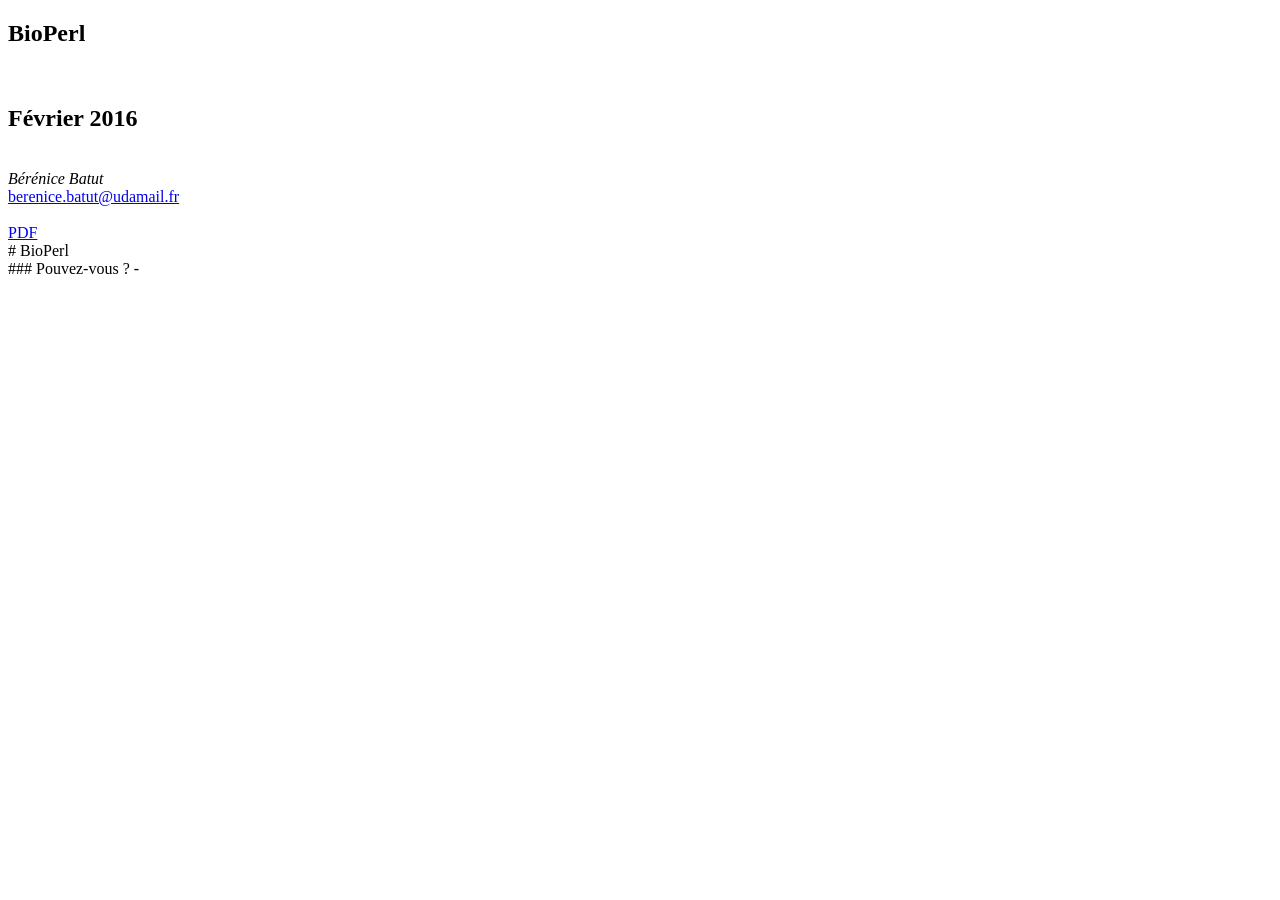
==== bioperl.html @ 1d628269 "End rappel part and reorganize file - Split index.hmtl in sub html files (one per part) with links b" ====
<!doctype html>
<html lang="en">

    <head>
        <meta charset="utf-8">

        <title>BioPerl | Fevrier 2016 | Bérénice Batut</title>

        <link rel="stylesheet" href="reveal.js/css/reveal.css">
        <link rel="stylesheet" href="reveal.js/css/theme/simple.css" id="theme">

        <!-- Code syntax highlighting -->
        <link rel="stylesheet" href="reveal.js/lib/css/zenburn.css">
        <link rel="stylesheet" href="font-awesome/css/font-awesome.min.css">

        <link rel="stylesheet" href="css/custom.css" id="theme">

        <!-- Printing and PDF exports -->
        <script>
          if( window.location.search.match( /print-pdf/gi ) ) {
            var link = document.createElement( 'link' );
            link.rel = 'stylesheet';
            link.type = 'text/css';
            link.href = 'reveal.js/css/print/pdf.css';
            document.getElementsByTagName( 'head' )[0].appendChild( link );
          }
        </script>
        <!--<script>
            if (window.location.search.match(/print-pdf/gi)) {
                document.write('<link rel="stylesheet" href="css/pdf.css" type="text/css">');
            }
        </script>-->

        <!--[if lt IE 9]>
        <script src="reveal.js/lib/js/html5shiv.js"></script>
        <![endif]-->
    </head>

    <body>
        <div class="reveal">

            <!-- Any section element inside of this container is displayed as a slide -->
            <div class="slides">
                <section>
                    <h1 class="title">BioPerl</h1>
                    
                    <br/>
                    <h2 class="subtitle">Février 2016</h1>
                    <br/>

                    <em class="subtitle">Bérénice Batut</em>
                    <br/>
                    <i class="fa fa-envelope"></i> <a href="mailto:berenice.batut@udamail.fr" title="mail">berenice.batut@udamail.fr</a>
                    <br/>
                    <br/>
                    <i class="fa fa-file-pdf-o"></i> <a href="..." title="PDF">PDF</a>
                </section>

                <section>
                    <section data-markdown>
                        # BioPerl
                    </section>


                    <section data-markdown>
                        ### Pouvez-vous ?

                        - 
                    </section>
                </section>

            </div>

        </div>

        <script type="text/javascript" src="reveal.js/lib/js/head.min.js"></script>
        <script type="text/javascript" src="reveal.js/js/reveal.js"></script>
        <script type="text/javascript">
            Reveal.initialize({
                slideNumber: !window.location.search.match(/print-pdf/gi),
                history: true,

                theme: Reveal.getQueryHash().theme,
                transition: Reveal.getQueryHash().transition || 'concave',

                dependencies: [
                    { src: 'reveal.js/lib/js/classList.js', condition: function() { return !document.body.classList; } },
                    { src: 'reveal.js/plugin/markdown/marked.js', condition: function() { return !!document.querySelector( '[data-markdown]' ); } },
                    { src: 'reveal.js/plugin/markdown/markdown.js', condition: function() { return !!document.querySelector( '[data-markdown]' ); } },
                    { src: 'js/highlight.js', async: true, callback: function() { hljs.initHighlightingOnLoad(); } },
                ]
            });
        </script>

    </body>
</html>
---- css/custom.css ----
img.no-border,
.no-border img {
    border: 0 !important;
    box-shadow: none !important;
    background: none !important;
}

.requirements li {
    list-style-type: none;
    text-align: left;
}

.me {
    margin: 0 !important;
    text-align: center !important;
}

.me li {
    list-style-type: none;
    text-align: left;
}

.me li a {
    margin-left: 15px;
}
---- css/pdf.css ----
/* Default Print Stylesheet Template
   by Rob Glazebrook of CSSnewbie.com
   Last Updated: June 4, 2008

   Feel free (nay, compelled) to edit, append, and
   manipulate this file as you see fit. */


/* SECTION 1: Set default width, margin, float, and
   background. This prevents elements from extending
   beyond the edge of the printed page, and prevents
   unnecessary background images from printing */

* {
	-webkit-print-color-adjust: exact;
}

body {
	font-size: 18pt;
	width: 297mm;
	height: 229mm;
	margin: 0 auto !important;
	border: 0;
	padding: 0;
	float: none !important;
	overflow: visible;
}

html {
	width: 100%;
	height: 100%;
	overflow: visible;
}

@page {
	size: letter landscape;
	margin: 0;
}

/* SECTION 2: Remove any elements not needed in print.
   This would include navigation, ads, sidebars, etc. */
.nestedarrow,
.controls,
.reveal .progress,
.reveal.overview,
.fork-reveal,
.share-reveal,
.state-background {
	display: none !important;
}

/* SECTION 3: Set body font face, size, and color.
   Consider using a serif font for readability. */
body, p, td, li, div {
	font-size: 18pt;
}

/* SECTION 4: Set heading font face, sizes, and color.
   Differentiate your headings from your body text.
   Perhaps use a large sans-serif for distinction. */
h1,h2,h3,h4,h5,h6 {
	text-shadow: 0 0 0 #000 !important;
}

/* SECTION 5: Make hyperlinks more usable.
   Ensure links are underlined, and consider appending
   the URL to the end of the link for usability. */
a:link,
a:visited {
	font-weight: normal;
	text-decoration: underline;
}

.reveal pre code {
	overflow: hidden !important;
	font-family: monospace !important;
}


/* SECTION 6: more reveal.js specific additions by @skypanther */
ul, ol, div, p {
	visibility: visible;
	position: static;
	width: auto;
	height: auto;
	display: block;
	overflow: visible;
	margin: auto;
}
.reveal {
	width: auto !important;
	height: auto !important;
	overflow: hidden !important;
}
.reveal .slides {
	position: static;
	width: 100%;
	height: auto;

	left: auto;
	top: auto;
	margin: 0 !important;
	padding: 0 !important;

	overflow: visible;
	display: block;

	text-align: center;

	-webkit-perspective: none;
	   -moz-perspective: none;
	    -ms-perspective: none;
	        perspective: none;

	-webkit-perspective-origin: 50% 50%; /* there isn't a none/auto value but 50-50 is the default */
	   -moz-perspective-origin: 50% 50%;
	    -ms-perspective-origin: 50% 50%;
	        perspective-origin: 50% 50%;
}
.reveal .slides section {

	page-break-after: always !important;

	visibility: visible !important;
	position: relative !important;
	width: 100% !important;
	height: 229mm !important;
	min-height: 229mm !important;
	display: block !important;
	overflow: hidden !important;

	left: 0 !important;
    top: 0 !important;
	margin: 0 !important;
	padding: 0 2cm 0 2cm !important;
	box-sizing: border-box !important;

	opacity: 1 !important;

	-webkit-transform-style: flat !important;
	   -moz-transform-style: flat !important;
	    -ms-transform-style: flat !important;
	        transform-style: flat !important;

	-webkit-transform: none !important;
	   -moz-transform: none !important;
	    -ms-transform: none !important;
	        transform: none !important;

    display: flex !important;
    flex-direction: column;
    align-items: center;
    justify-content: center;
}
.reveal section.stack {
	margin: 0 !important;
	padding: 0 !important;
	page-break-after: avoid !important;
	height: auto !important;
	min-height: auto !important;
}
.reveal .absolute-element {
	margin-left: 2.2cm;
	margin-top: 1.8cm;
}
.reveal section .fragment {
	opacity: 1 !important;
	visibility: visible !important;

	-webkit-transform: none !important;
	   -moz-transform: none !important;
	    -ms-transform: none !important;
	        transform: none !important;
}
.reveal section .slide-background {
	position: absolute;
	top: 0;
	left: 0;
	width: 100%;
	z-index: 0;
}
.reveal section>* {
	position: relative;
	z-index: 1;
}
.reveal img {
	box-shadow: none;
}
.reveal .roll {
	overflow: visible;
	line-height: 1em;
}
.reveal small a {
	font-size: 16pt !important;
}

#logo {
    bottom: -2cm;
}
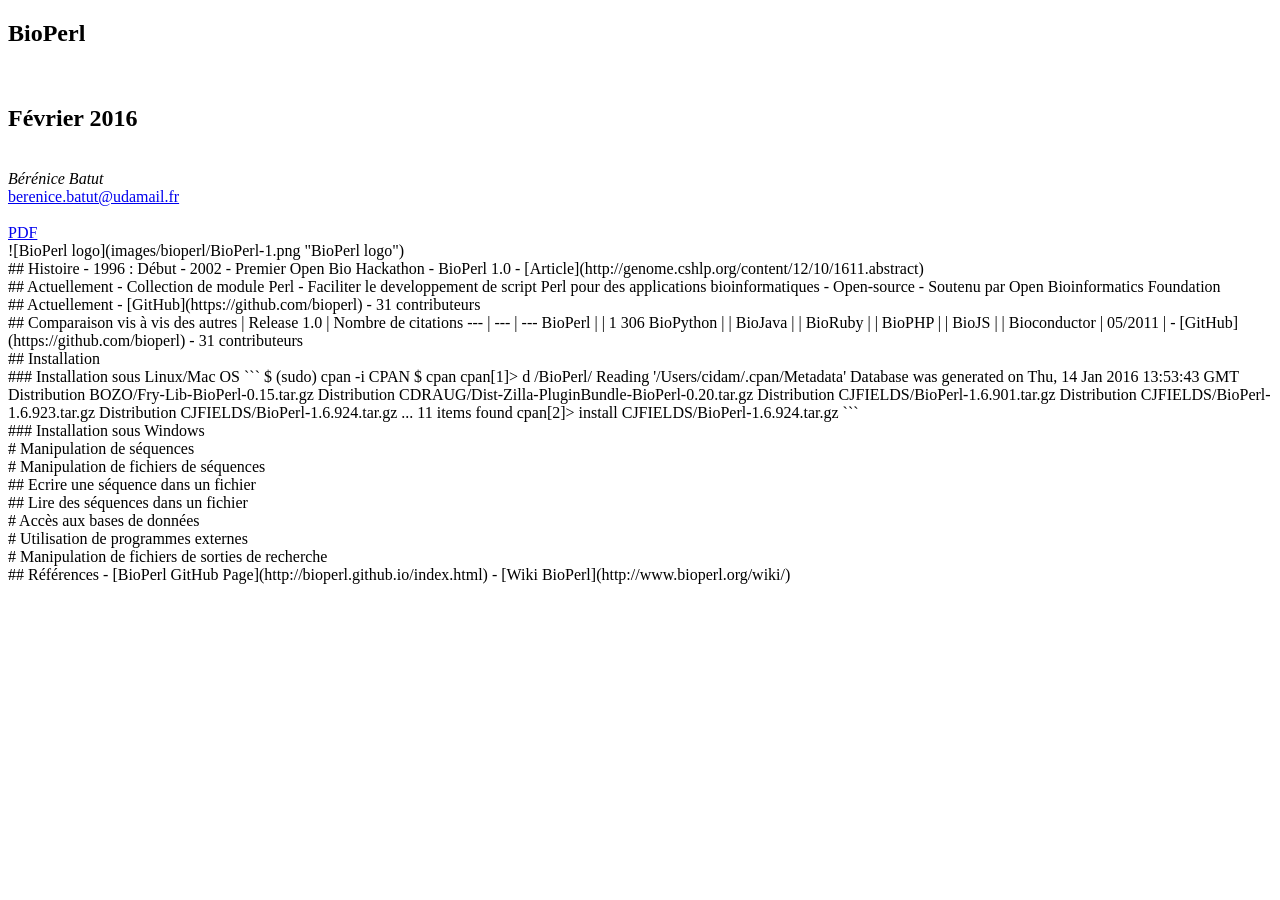
==== commit c98c2dae: "Start bioperl part" ====
--- a/bioperl.html
+++ b/bioperl.html
@@ -53,20 +53,148 @@
                     <i class="fa fa-envelope"></i> <a href="mailto:berenice.batut@udamail.fr" title="mail">berenice.batut@udamail.fr</a>
                     <br/>
                     <br/>
-                    <i class="fa fa-file-pdf-o"></i> <a href="..." title="PDF">PDF</a>
-                </section>
-
-                <section>
-                    <section data-markdown>
-                        # BioPerl
-                    </section>
-
-
-                    <section data-markdown>
-                        ### Pouvez-vous ?
-
-                        - 
-                    </section>
+                    <i class="fa fa-file-pdf-o"></i> <a href="bioperl.pdf" title="PDF">PDF</a>
+                </section>
+
+                <section>
+                    <section data-markdown>
+                        ![BioPerl logo](images/bioperl/BioPerl-1.png "BioPerl logo")
+                    </section>
+
+                    <section data-markdown>
+                        ## Histoire
+
+                        - 1996 : Début
+                        - 2002
+                            - Premier Open Bio Hackathon 
+                            - BioPerl 1.0
+                            - [Article](http://genome.cshlp.org/content/12/10/1611.abstract)
+                    </section>
+
+                    <section data-markdown>
+                        ## Actuellement
+
+                        - Collection de module Perl
+                        - Faciliter le developpement de script Perl pour des 
+                        applications bioinformatiques
+                        - Open-source
+                        - Soutenu par Open Bioinformatics Foundation
+
+                    </section>
+
+                    <section data-markdown>
+                        ## Actuellement
+
+                        - [GitHub](https://github.com/bioperl)
+                            - 31 contributeurs
+                    </section>
+
+                    <section data-markdown>
+                        ## Comparaison vis à vis des autres
+
+                        | Release 1.0 | Nombre de citations
+                        --- | --- | ---
+                        BioPerl |  | 1 306
+                        BioPython |  |
+                        BioJava | |
+                        BioRuby | | 
+                        BioPHP | |
+                        BioJS | | 
+                        Bioconductor | 05/2011 |
+
+                        - [GitHub](https://github.com/bioperl)
+                            - 31 contributeurs
+                    </section>
+
+                    <section data-markdown>
+                        ## Installation
+                    </section>
+
+                    <section data-markdown>
+                        ### Installation sous Linux/Mac OS
+
+                        ```
+                        $ (sudo) cpan -i CPAN
+                        $ cpan
+                        cpan[1]> d /BioPerl/
+                        Reading '/Users/cidam/.cpan/Metadata'
+                          Database was generated on Thu, 14 Jan 2016 13:53:43 GMT
+                        Distribution    BOZO/Fry-Lib-BioPerl-0.15.tar.gz
+                        Distribution    CDRAUG/Dist-Zilla-PluginBundle-BioPerl-0.20.tar.gz
+                        Distribution    CJFIELDS/BioPerl-1.6.901.tar.gz
+                        Distribution    CJFIELDS/BioPerl-1.6.923.tar.gz
+                        Distribution    CJFIELDS/BioPerl-1.6.924.tar.gz
+                        ...
+                        11 items found
+
+                        cpan[2]> install CJFIELDS/BioPerl-1.6.924.tar.gz
+                        ```
+                    </section>
+
+                    <section data-markdown>
+                        ### Installation sous Windows
+
+                        
+                    </section>
+
+                </section>
+
+                <section>
+                    <section data-markdown>
+                        # Manipulation de séquences
+                    </section>
+
+                </section>
+
+
+                <section>
+                    <section data-markdown>
+                        # Manipulation de fichiers de séquences
+                    </section>
+
+                    <section data-markdown>
+                        ## Ecrire une séquence dans un fichier
+
+                    </section>
+
+
+                    <section data-markdown>
+                        ## Lire des séquences dans un fichier
+
+                    </section>
+
+                </section>
+
+                <section>
+                    <section data-markdown>
+                        # Accès aux bases de données
+                    </section>
+
+                </section>
+
+                <section>
+                    <section data-markdown>
+                        # Utilisation de programmes externes
+                    </section>
+
+                </section>
+
+                <section>
+                    <section data-markdown>
+                        # Manipulation de fichiers de sorties de recherche
+                    </section>
+
+                </section>
+
+                <section>
+                    <section data-markdown>
+                        ## Références
+                   
+                        - [BioPerl GitHub Page](http://bioperl.github.io/index.html)
+                        - [Wiki BioPerl](http://www.bioperl.org/wiki/)
+                    </section>
+
+
                 </section>
 
             </div>
--- a/css/custom.css
+++ b/css/custom.css
@@ -1,5 +1,4 @@
-img.no-border,
-.no-border img {
+img {
     border: 0 !important;
     box-shadow: none !important;
     background: none !important;
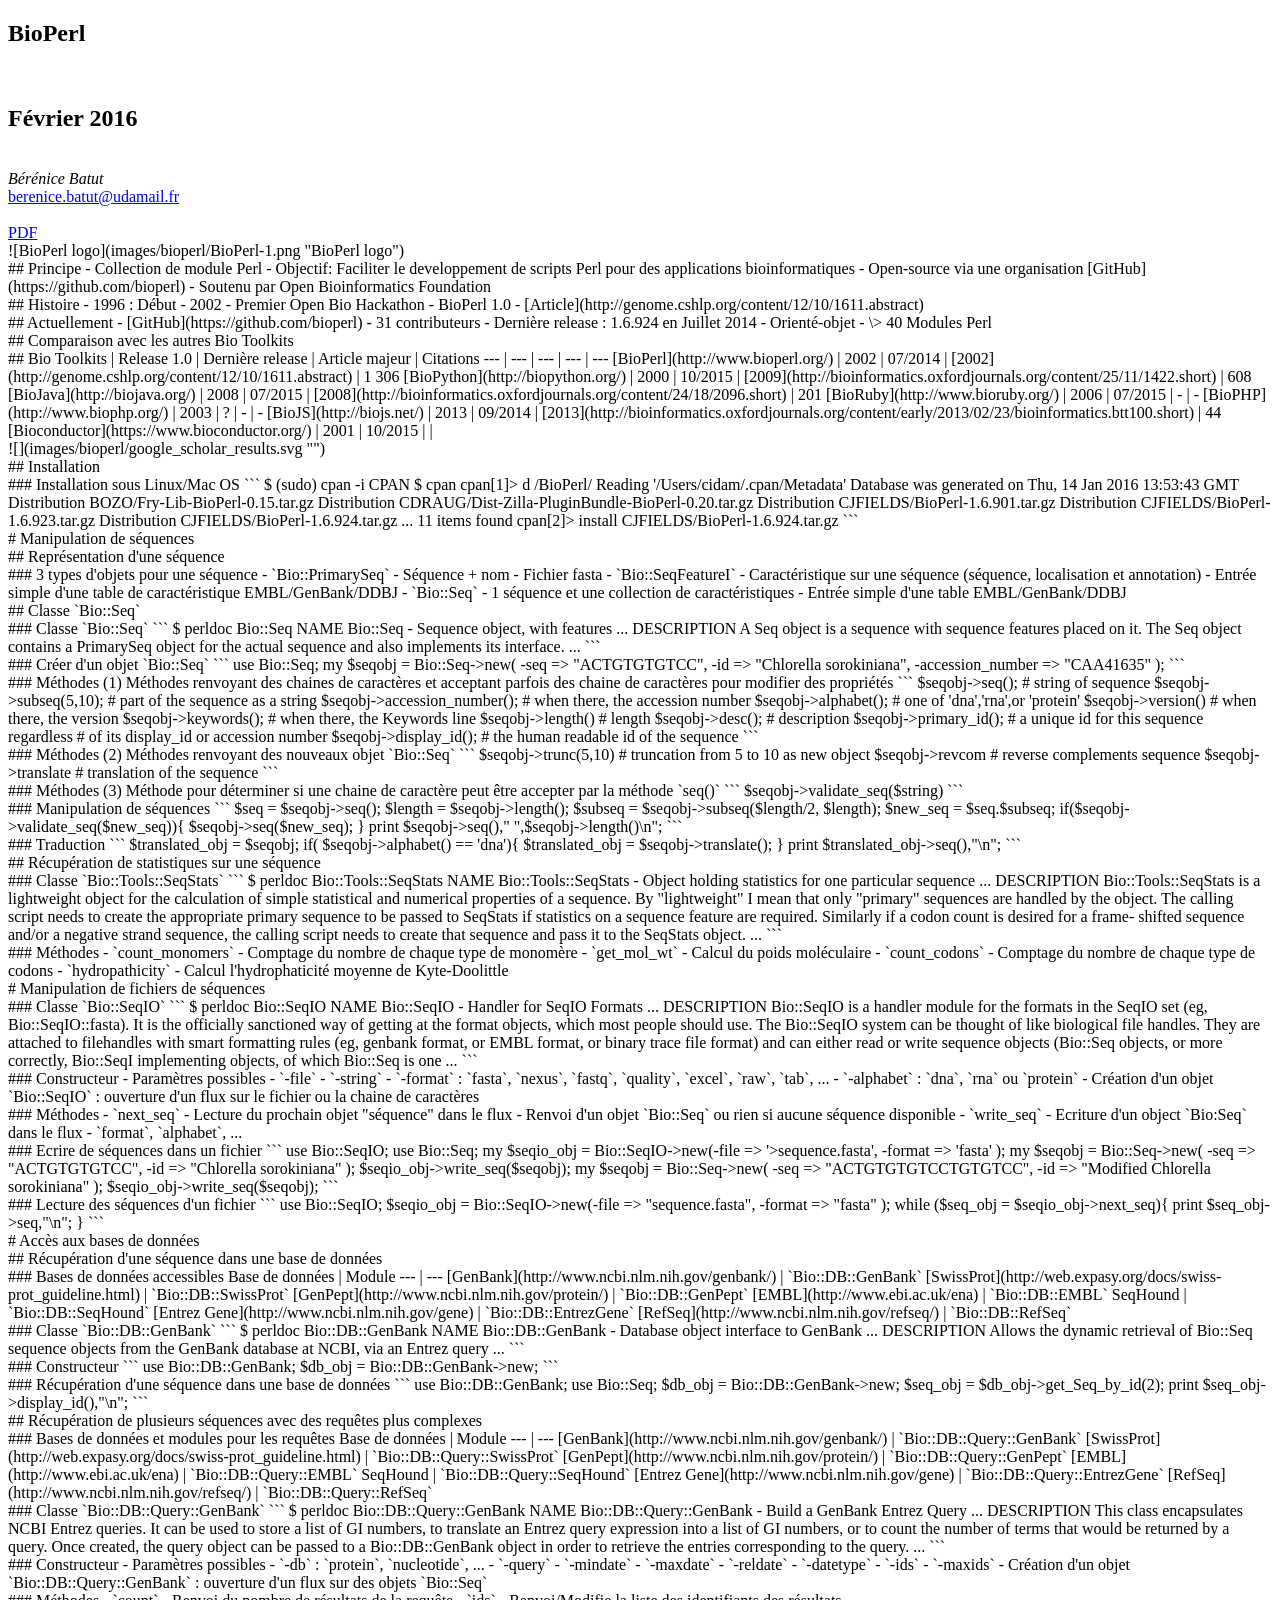
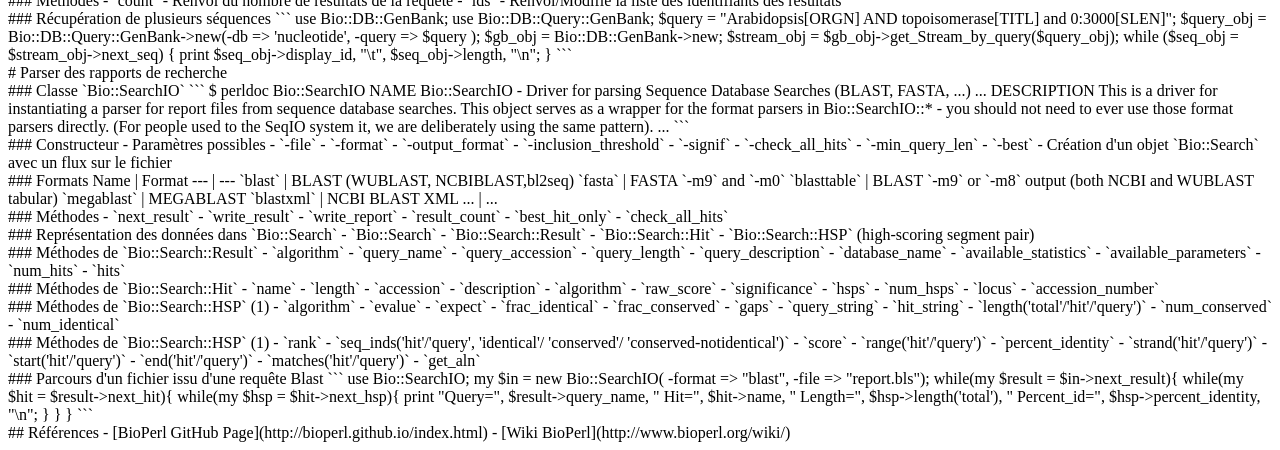
==== commit 4be84f6a: "Almost end bioperl part" ====
--- a/bioperl.html
+++ b/bioperl.html
@@ -62,6 +62,17 @@
                     </section>
 
                     <section data-markdown>
+                        ## Principe
+
+                        - Collection de module Perl
+                        - Objectif: Faciliter le developpement de scripts Perl pour des 
+                        applications bioinformatiques
+                        - Open-source via une organisation [GitHub](https://github.com/bioperl)
+                        - Soutenu par Open Bioinformatics Foundation
+
+                    </section>
+
+                    <section data-markdown>
                         ## Histoire
 
                         - 1996 : Début
@@ -74,36 +85,35 @@
                     <section data-markdown>
                         ## Actuellement
 
-                        - Collection de module Perl
-                        - Faciliter le developpement de script Perl pour des 
-                        applications bioinformatiques
-                        - Open-source
-                        - Soutenu par Open Bioinformatics Foundation
-
-                    </section>
-
-                    <section data-markdown>
-                        ## Actuellement
-
                         - [GitHub](https://github.com/bioperl)
                             - 31 contributeurs
-                    </section>
-
-                    <section data-markdown>
-                        ## Comparaison vis à vis des autres
-
-                        | Release 1.0 | Nombre de citations
-                        --- | --- | ---
-                        BioPerl |  | 1 306
-                        BioPython |  |
-                        BioJava | |
-                        BioRuby | | 
-                        BioPHP | |
-                        BioJS | | 
-                        Bioconductor | 05/2011 |
-
-                        - [GitHub](https://github.com/bioperl)
-                            - 31 contributeurs
+                        - Dernière release : 1.6.924 en Juillet 2014 
+                        - Orienté-objet
+                        - \> 40 Modules Perl  
+                    </section>
+
+                    <section data-markdown>
+                        ## Comparaison avec les autres Bio Toolkits
+                    </section>
+
+                    <section data-markdown>
+                        ## Bio Toolkits
+
+                        | Release 1.0 | Dernière release | Article majeur | Citations
+                        --- | --- | --- | --- | --- 
+                        [BioPerl](http://www.bioperl.org/) | 2002 | 07/2014 | [2002](http://genome.cshlp.org/content/12/10/1611.abstract) | 1 306
+                        [BioPython](http://biopython.org/) | 2000 | 10/2015 | [2009](http://bioinformatics.oxfordjournals.org/content/25/11/1422.short) | 608
+                        [BioJava](http://biojava.org/) | 2008 | 07/2015 | [2008](http://bioinformatics.oxfordjournals.org/content/24/18/2096.short) | 201
+                        [BioRuby](http://www.bioruby.org/) | 2006 | 07/2015 | - | -
+                        [BioPHP](http://www.biophp.org/) | 2003 | ? | - | -
+                        [BioJS](http://biojs.net/) | 2013 | 09/2014 | [2013](http://bioinformatics.oxfordjournals.org/content/early/2013/02/23/bioinformatics.btt100.short) | 44
+                        [Bioconductor](https://www.bioconductor.org/) | 2001 | 10/2015 | | 
+
+                    </section>
+
+                    <section data-markdown>
+                        ![](images/bioperl/google_scholar_results.svg "")
+
                     </section>
 
                     <section data-markdown>
@@ -132,34 +142,522 @@
                     </section>
 
                     <section data-markdown>
+                        <script type="text/template">
                         ### Installation sous Windows
 
+                        <img src="images/bioperl/Bad_Windows.png" height="300" />
+
+                        [DSSL](http://dssl.flyounet.net/)
+                        </script>
+                    </section>
+
+                </section>
+
+                <section>
+                    <section data-markdown>
+                        # Manipulation de séquences
+                    </section>
+
+                    <section data-markdown>
+                        ## Représentation d'une séquence
+                    </section>
+
+                    <section data-markdown>
+                        ### 3 types d'objets pour une séquence
+
+                        - `Bio::PrimarySeq`
+                            - Séquence + nom
+                            - Fichier fasta
+                        - `Bio::SeqFeatureI`
+                            - Caractéristique sur une séquence (séquence, localisation et annotation)
+                            - Entrée simple d'une table de caractéristique EMBL/GenBank/DDBJ
+                        - `Bio::Seq`
+                            - 1 séquence et une collection de caractéristiques 
+                            - Entrée simple d'une table EMBL/GenBank/DDBJ 
+                    </section>
+
+                    <section data-markdown>
+                        ## Classe `Bio::Seq`
+                    </section>
+
+                    <section data-markdown>
+                        ### Classe `Bio::Seq`
+
+                        ```
+                        $ perldoc Bio::Seq
+
+                        NAME
+                               Bio::Seq - Sequence object, with features
+
+                        ...
+
+                        DESCRIPTION
+                           A Seq object is a sequence with sequence features placed on it. 
+                           The Seq object contains a PrimarySeq object for the actual sequence 
+                           and also implements its interface.
+
+                           ...
+                        ```
+                    </section>
+
+                    <section data-markdown>
+                        ### Créer d'un objet `Bio::Seq`
+
+                        ```
+                        use Bio::Seq;
+
+                        my $seqobj = Bio::Seq->new(
+                            -seq => "ACTGTGTGTCC",
+                            -id => "Chlorella sorokiniana",
+                            -accession_number => "CAA41635"
+                        );
+                        ```
                         
                     </section>
 
+                    <section data-markdown>
+                        ### Méthodes (1)
+
+                        Méthodes renvoyant des chaines de caractères et acceptant
+                        parfois des chaine de caractères pour modifier des 
+                        propriétés
+
+                        ```
+                        $seqobj->seq();              # string of sequence
+                        $seqobj->subseq(5,10);       # part of the sequence as a string
+                        $seqobj->accession_number(); # when there, the accession number
+                        $seqobj->alphabet();         # one of 'dna','rna',or 'protein'
+                        $seqobj->version()           # when there, the version
+                        $seqobj->keywords();         # when there, the Keywords line
+                        $seqobj->length()            # length
+                        $seqobj->desc();             # description
+                        $seqobj->primary_id();       # a unique id for this sequence regardless
+                        # of its display_id or accession number
+                        $seqobj->display_id();       # the human readable id of the sequence
+                        ```
+                    </section>
+
+                    <section data-markdown>
+                        ### Méthodes (2)
+
+                        Méthodes renvoyant des nouveaux objet `Bio::Seq`
+
+                        ```
+                        $seqobj->trunc(5,10)  # truncation from 5 to 10 as new object
+                        $seqobj->revcom       # reverse complements sequence
+                        $seqobj->translate    # translation of the sequence
+                        ```
+                    </section>
+
+                    <section data-markdown>
+                        ### Méthodes (3)
+
+                        Méthode pour déterminer si une chaine de caractère peut être 
+                        accepter par la méthode `seq()`
+
+                        ```
+                        $seqobj->validate_seq($string)
+                        ```
+
+                    </section>
+
+                    <section data-markdown>
+                        ### Manipulation de séquences
+
+                        ```
+                        $seq = $seqobj->seq();
+                        $length = $seqobj->length();
+                        $subseq = $seqobj->subseq($length/2, $length);
+                        $new_seq = $seq.$subseq;
+                        if($seqobj->validate_seq($new_seq)){
+                            $seqobj->seq($new_seq);
+                        }
+                        print $seqobj->seq()," ",$seqobj->length()\n";
+                        ```
+                    </section>
+
+                    <section data-markdown>
+                        ### Traduction
+
+                        ```
+                        $translated_obj = $seqobj;
+                        if( $seqobj->alphabet() == 'dna'){
+                            $translated_obj = $seqobj->translate();
+                        }
+                        print $translated_obj->seq(),"\n";
+                        ```
+                    </section>
+
+                    <section data-markdown>
+                        ## Récupération de statistiques sur une séquence
+                    </section>
+
+                    <section data-markdown>
+                        ### Classe `Bio::Tools::SeqStats`
+
+                        ```
+                        $ perldoc Bio::Tools::SeqStats
+
+                        NAME
+                               Bio::Tools::SeqStats - Object holding statistics 
+                               for one particular sequence
+
+                        ...
+
+                        DESCRIPTION
+                           Bio::Tools::SeqStats is a lightweight object for the calculation of
+                           simple statistical and numerical properties of a sequence. By
+                           "lightweight" I mean that only "primary" sequences are handled by the
+                           object.  The calling script needs to create the appropriate primary
+                           sequence to be passed to SeqStats if statistics on a sequence feature
+                           are required.  Similarly if a codon count is desired for a frame-
+                           shifted sequence and/or a negative strand sequence, the calling script
+                           needs to create that sequence and pass it to the SeqStats object.
+
+                           ...
+                        ```
+                    </section>
+
+                    <section data-markdown>
+                        ### Méthodes
+
+                        - `count_monomers`
+                            - Comptage du nombre de chaque type de monomère 
+                        - `get_mol_wt`
+                            - Calcul du poids moléculaire
+                        - `count_codons`
+                            - Comptage du nombre de chaque type de codons
+                        - `hydropathicity`
+                            - Calcul l'hydrophaticité moyenne de Kyte-Doolittle 
+
+                    </section>
+
+                    <section data-markdown>
+                        <script type="text/template">
+                        ### QCM
+
+                        ```
+                        sub f{
+                            my ($x,$y) = @_;
+                            $$x = 20;
+                            $z = $y+10;
+                            return (\$z); 
+                        }
+                        my $v = 10;
+                        my $w = 20;
+                        my $x = f(\$v,$w);
+                        my $y = $$x + $v;
+                        ```
+
+                        Que contient `$y`?
+
+                        <ul class="requirements">
+                            <li>
+                                <p><i class="fa fa-square-o"></i> 30</p>
+                                <p><i class="fa fa-square-o"></i> 40</p>
+                                <p><i class="fa fa-square-o"></i> 50</p>
+                                <p><i class="fa fa-square-o"></i> 60</p>
+                            </li>
+                        </ul>
+                        </script>
+                    </section>
                 </section>
 
                 <section>
                     <section data-markdown>
-                        # Manipulation de séquences
+                        # Manipulation de fichiers de séquences
+                    </section>
+
+                    <section data-markdown>
+                        ### Classe `Bio::SeqIO`
+
+                        ```
+                        $ perldoc Bio::SeqIO
+
+                        NAME
+                            Bio::SeqIO - Handler for SeqIO Formats
+
+                        ...
+
+                        DESCRIPTION
+                           Bio::SeqIO is a handler module for the formats in the SeqIO set (eg,
+                           Bio::SeqIO::fasta). It is the officially sanctioned way of getting at
+                           the format objects, which most people should use.
+
+                           The Bio::SeqIO system can be thought of like biological file handles.
+                           They are attached to filehandles with smart formatting rules (eg,
+                           genbank format, or EMBL format, or binary trace file format) and can
+                           either read or write sequence objects (Bio::Seq objects, or more
+                           correctly, Bio::SeqI implementing objects, of which Bio::Seq is one
+                           ...
+                        ```
+                    </section>
+
+                    <section data-markdown>
+                        ### Constructeur
+
+                        - Paramètres possibles
+                            - `-file`
+                            - `-string`
+                            - `-format` : `fasta`, `nexus`, `fastq`, `quality`, `excel`, `raw`, `tab`, ...
+                            - `-alphabet` : `dna`, `rna` ou `protein`  
+                        - Création d'un objet `Bio::SeqIO` : ouverture d'un flux
+                        sur le fichier ou la chaine de caractères                       
+
+                    </section>
+
+                    <section data-markdown>
+                        ### Méthodes
+
+                        - `next_seq`
+                            - Lecture du prochain objet "séquence" dans le flux
+                            - Renvoi d'un objet `Bio::Seq` ou rien si aucune séquence
+                            disponible
+                        - `write_seq`
+                            - Ecriture d'un object `Bio:Seq` dans le flux
+                        - `format`, `alphabet`, ...
+
+                    </section>
+
+                    <section data-markdown>
+                        ### Ecrire de séquences dans un fichier
+
+                        ```
+                        use Bio::SeqIO;
+                        use Bio::Seq;
+                        my $seqio_obj = Bio::SeqIO->new(-file => '>sequence.fasta', 
+                            -format => 'fasta' );
+                        my $seqobj = Bio::Seq->new(
+                            -seq => "ACTGTGTGTCC",
+                            -id => "Chlorella sorokiniana"
+                        );
+                        $seqio_obj->write_seq($seqobj);
+                        my $seqobj = Bio::Seq->new(
+                            -seq => "ACTGTGTGTCCTGTGTCC",
+                            -id => "Modified Chlorella sorokiniana"
+                        );
+                        $seqio_obj->write_seq($seqobj);
+                        ```
+                    </section>
+
+
+                    <section data-markdown>
+                        ### Lecture des séquences d'un fichier
+
+                        ```
+                        use Bio::SeqIO;
+
+                        $seqio_obj = Bio::SeqIO->new(-file => "sequence.fasta", 
+                            -format => "fasta" );
+                            
+                        while ($seq_obj = $seqio_obj->next_seq){
+                            print $seq_obj->seq,"\n";
+                        }
+                        ```
+                    </section>
+
+                    <section data-markdown>
+                        <script type="text/template">
+                        ### QCM
+
+                        ```
+                        sub f{
+                            my ($x,$y) = @_;
+                            $$x = 20;
+                            $z = $y+10;
+                            return (\$z); 
+                        }
+                        my $v = 10;
+                        my $w = 20;
+                        my $x = f(\$v,$w);
+                        my $y = $$x + $v;
+                        ```
+
+                        Que contient `$y`?
+
+                        <ul class="requirements">
+                            <li>
+                                <p><i class="fa fa-square-o"></i> 30</p>
+                                <p><i class="fa fa-square-o"></i> 40</p>
+                                <p><i class="fa fa-square-o"></i> 50</p>
+                                <p><i class="fa fa-square-o"></i> 60</p>
+                            </li>
+                        </ul>
+                        </script>
                     </section>
 
                 </section>
 
-
                 <section>
                     <section data-markdown>
-                        # Manipulation de fichiers de séquences
-                    </section>
-
-                    <section data-markdown>
-                        ## Ecrire une séquence dans un fichier
-
-                    </section>
-
-
-                    <section data-markdown>
-                        ## Lire des séquences dans un fichier
+                        # Accès aux bases de données
+                    </section>
+
+                    <section data-markdown>
+                        ## Récupération d'une séquence dans une base de données
+                    </section> 
+
+                    <section data-markdown>
+                        ### Bases de données accessibles
+
+                        Base de données | Module
+                        --- | ---
+                        [GenBank](http://www.ncbi.nlm.nih.gov/genbank/) | `Bio::DB::GenBank`
+                        [SwissProt](http://web.expasy.org/docs/swiss-prot_guideline.html) | `Bio::DB::SwissProt`
+                        [GenPept](http://www.ncbi.nlm.nih.gov/protein/) | `Bio::DB::GenPept` 
+                        [EMBL](http://www.ebi.ac.uk/ena) | `Bio::DB::EMBL`
+                        SeqHound | `Bio::DB::SeqHound`
+                        [Entrez Gene](http://www.ncbi.nlm.nih.gov/gene) | `Bio::DB::EntrezGene`
+                        [RefSeq](http://www.ncbi.nlm.nih.gov/refseq/) | `Bio::DB::RefSeq`
+                    </section>
+
+                    <section data-markdown>
+                        ### Classe `Bio::DB::GenBank`
+
+                        ```
+                        $ perldoc Bio::DB::GenBank
+
+                        NAME
+                            Bio::DB::GenBank - Database object interface to GenBank
+
+                        ...
+
+                        DESCRIPTION
+
+                            Allows the dynamic retrieval of Bio::Seq sequence objects from the
+                            GenBank database at NCBI, via an Entrez query
+
+                            ...
+                        ```
+                    </section>
+
+                    <section data-markdown>
+                        ### Constructeur
+
+                        ```
+                        use Bio::DB::GenBank;
+ 
+                        $db_obj = Bio::DB::GenBank->new;
+                        ```
+                    </section>
+
+                    <section data-markdown>
+                        <script type="text/template">
+                        ### Méthodes
+
+                        - `get_Seq_by_id($unique_id)`
+                        - `get_Seq_by_acc($accession_number)`
+                        - `get_Seq_by_version($versioned_accession_number)`
+                        - `get_Seq_by_gi($genbank_gi_number)`
+
+                        <i class="fa fa-exclamation-triangle"></i>Utiliser le bon
+                        identifiant pour la bonne méthode
+                        </script>
+                    </section>
+
+                    <section data-markdown>
+                        ### Récupération d'une séquence dans une base de données
+
+                        ```
+                        use Bio::DB::GenBank;
+                        use Bio::Seq;
+
+                        $db_obj = Bio::DB::GenBank->new;
+                         
+                        $seq_obj = $db_obj->get_Seq_by_id(2);
+
+                        print $seq_obj->display_id(),"\n";
+                        ```
+                    </section>
+
+                    <section data-markdown>
+                        ## Récupération de plusieurs séquences avec des requêtes plus complexes
+                    </section> 
+
+                    <section data-markdown>
+                        ### Bases de données et modules pour les requêtes
+
+                        Base de données | Module
+                        --- | ---
+                        [GenBank](http://www.ncbi.nlm.nih.gov/genbank/) | `Bio::DB::Query::GenBank`
+                        [SwissProt](http://web.expasy.org/docs/swiss-prot_guideline.html) | `Bio::DB::Query::SwissProt`
+                        [GenPept](http://www.ncbi.nlm.nih.gov/protein/) | `Bio::DB::Query::GenPept` 
+                        [EMBL](http://www.ebi.ac.uk/ena) | `Bio::DB::Query::EMBL`
+                        SeqHound | `Bio::DB::Query::SeqHound`
+                        [Entrez Gene](http://www.ncbi.nlm.nih.gov/gene) | `Bio::DB::Query::EntrezGene`
+                        [RefSeq](http://www.ncbi.nlm.nih.gov/refseq/) | `Bio::DB::Query::RefSeq`
+                    </section>
+
+                    <section data-markdown>
+                        ### Classe `Bio::DB::Query::GenBank`
+
+                        ```
+                        $ perldoc Bio::DB::Query::GenBank
+
+                        NAME
+                            Bio::DB::Query::GenBank - Build a GenBank Entrez Query
+
+                        ...
+
+                        DESCRIPTION
+
+                            This class encapsulates NCBI Entrez queries.  It can be used to 
+                            store a list of GI numbers, to translate an Entrez query expression 
+                            into a list of GI numbers, or to count the number of terms that 
+                            would be returned by a query.  Once created, the query object can 
+                            be passed to a Bio::DB::GenBank object in order to retrieve the 
+                            entries corresponding to the query.
+
+                            ...
+                        ```
+                    </section>
+
+                    <section data-markdown>
+                        ### Constructeur
+
+                        - Paramètres possibles
+                            - `-db` : `protein`, `nucleotide`, ...
+                            - `-query`   
+                            - `-mindate`
+                            - `-maxdate`  
+                            - `-reldate`  
+                            - `-datetype` 
+                            - `-ids`      
+                            - `-maxids`
+                        - Création d'un objet `Bio::DB::Query::GenBank` : ouverture 
+                        d'un flux sur des objets `Bio::Seq`
+
+                    </section>
+
+                    <section data-markdown>
+                        ### Méthodes
+
+                        - `count`
+                            - Renvoi du nombre de résultats de la requête
+                        - `ids`
+                            - Renvoi/Modifie la liste des identifiants des résultats
+
+                    </section>
+
+                    <section data-markdown>
+                        ### Récupération de plusieurs séquences
+
+                        ```
+                        use Bio::DB::GenBank;
+                        use Bio::DB::Query::GenBank;
+                         
+                        $query = "Arabidopsis[ORGN] AND topoisomerase[TITL] and 0:3000[SLEN]";
+                        $query_obj = Bio::DB::Query::GenBank->new(-db => 'nucleotide',  
+                            -query => $query );
+                         
+                        $gb_obj = Bio::DB::GenBank->new;
+                         
+                        $stream_obj = $gb_obj->get_Stream_by_query($query_obj);
+                         
+                        while ($seq_obj = $stream_obj->next_seq) {     
+                            print $seq_obj->display_id, "\t", $seq_obj->length, "\n";
+                        }
+                        ```
 
                     </section>
 
@@ -167,21 +665,171 @@
 
                 <section>
                     <section data-markdown>
-                        # Accès aux bases de données
-                    </section>
-
-                </section>
-
-                <section>
-                    <section data-markdown>
-                        # Utilisation de programmes externes
-                    </section>
-
-                </section>
-
-                <section>
-                    <section data-markdown>
-                        # Manipulation de fichiers de sorties de recherche
+                        # Parser des rapports de recherche
+                    </section>
+
+                    <section data-markdown>
+                        ### Classe `Bio::SearchIO`
+
+                        ```
+                        $ perldoc Bio::SearchIO
+
+                        NAME
+                            Bio::SearchIO - Driver for parsing Sequence Database Searches (BLAST,
+                            FASTA, ...)
+
+                        ...
+
+                        DESCRIPTION
+
+                            This is a driver for instantiating a parser for report files from
+                           sequence database searches. This object serves as a wrapper for the
+                           format parsers in Bio::SearchIO::* - you should not need to ever use
+                           those format parsers directly. (For people used to the SeqIO system it,
+                           we are deliberately using the same pattern).
+
+                            ...
+                        ```
+                    </section>
+
+                    <section data-markdown>
+                        ### Constructeur
+
+                        - Paramètres possibles
+                            - `-file` 
+                            - `-format`
+                            - `-output_format`
+                            - `-inclusion_threshold`
+                            - `-signif`
+                            - `-check_all_hits`
+                            - `-min_query_len`
+                            - `-best`  
+                        - Création d'un objet `Bio::Search` avec un flux sur le fichier
+                    </section>
+
+                    <section data-markdown>
+                        ### Formats
+
+                        Name | Format
+                        --- | --- 
+                        `blast` | BLAST (WUBLAST, NCBIBLAST,bl2seq)
+                        `fasta` | FASTA `-m9` and `-m0`
+                        `blasttable` | BLAST `-m9` or `-m8` output (both NCBI and WUBLAST tabular)
+                        `megablast` | MEGABLAST
+                        `blastxml` | NCBI BLAST XML
+                        ... | ...
+                    </section>
+
+                    <section data-markdown>
+                        ### Méthodes
+
+                        - `next_result`
+                        - `write_result`
+                        - `write_report`
+                        - `result_count`
+                        - `best_hit_only`
+                        - `check_all_hits`
+
+                    </section>
+
+                    <section data-markdown>
+                        ### Représentation des données dans `Bio::Search`
+
+                        - `Bio::Search`
+                            - `Bio::Search::Result`
+                                - `Bio::Search::Hit`
+                                    - `Bio::Search::HSP` (high-scoring segment pair)
+
+                    </section>
+
+                    <section data-markdown>
+                        ### Méthodes de `Bio::Search::Result`
+
+                        - `algorithm`
+                        - `query_name`
+                        - `query_accession`
+                        - `query_length`
+                        - `query_description`
+                        - `database_name`
+                        - `available_statistics`
+                        - `available_parameters`
+                        - `num_hits`
+                        - `hits`
+
+                    </section>
+
+                    <section data-markdown>
+                        ### Méthodes de `Bio::Search::Hit`
+
+                        - `name`
+                        - `length`
+                        - `accession`
+                        - `description`
+                        - `algorithm`
+                        - `raw_score`
+                        - `significance`
+                        - `hsps`
+                        - `num_hsps`
+                        - `locus`
+                        - `accession_number`
+
+                    </section>
+
+                    <section data-markdown>
+                        ### Méthodes de `Bio::Search::HSP` (1)
+
+                        - `algorithm`
+                        - `evalue`
+                        - `expect`
+                        - `frac_identical`
+                        - `frac_conserved`
+                        - `gaps`
+                        - `query_string`
+                        - `hit_string`
+                        - `length('total'/'hit'/'query')`
+                        - `num_conserved`
+                        - `num_identical`
+
+                    </section>
+
+                    <section data-markdown>
+                        ### Méthodes de `Bio::Search::HSP` (1)
+
+                        - `rank`
+                        - `seq_inds('hit'/'query', 'identical'/ 'conserved'/ 'conserved-notidentical')`
+                        - `score`
+                        - `range('hit'/'query')`
+                        - `percent_identity`
+                        - `strand('hit'/'query')`
+                        - `start('hit'/'query')`
+                        - `end('hit'/'query')`
+                        - `matches('hit'/'query')`
+                        - `get_aln`
+
+                    </section>
+
+                    <section data-markdown>
+                        ### Parcours d'un fichier issu d'une requête Blast
+
+                        ```
+                        use Bio::SearchIO;
+
+                        my $in = new Bio::SearchIO(
+                            -format => "blast",
+                            -file => "report.bls");
+                        while(my $result = $in->next_result){
+                            while(my $hit = $result->next_hit){
+                                while(my $hsp = $hit->next_hsp){
+                                    print "Query=", $result->query_name,
+                                        " Hit=", $hit->name,
+                                        " Length=", $hsp->length('total'),
+                                        " Percent_id=", $hsp->percent_identity,
+                                        "\n";
+                                }
+                            }
+                        }
+                        ```
+
                     </section>
 
                 </section>
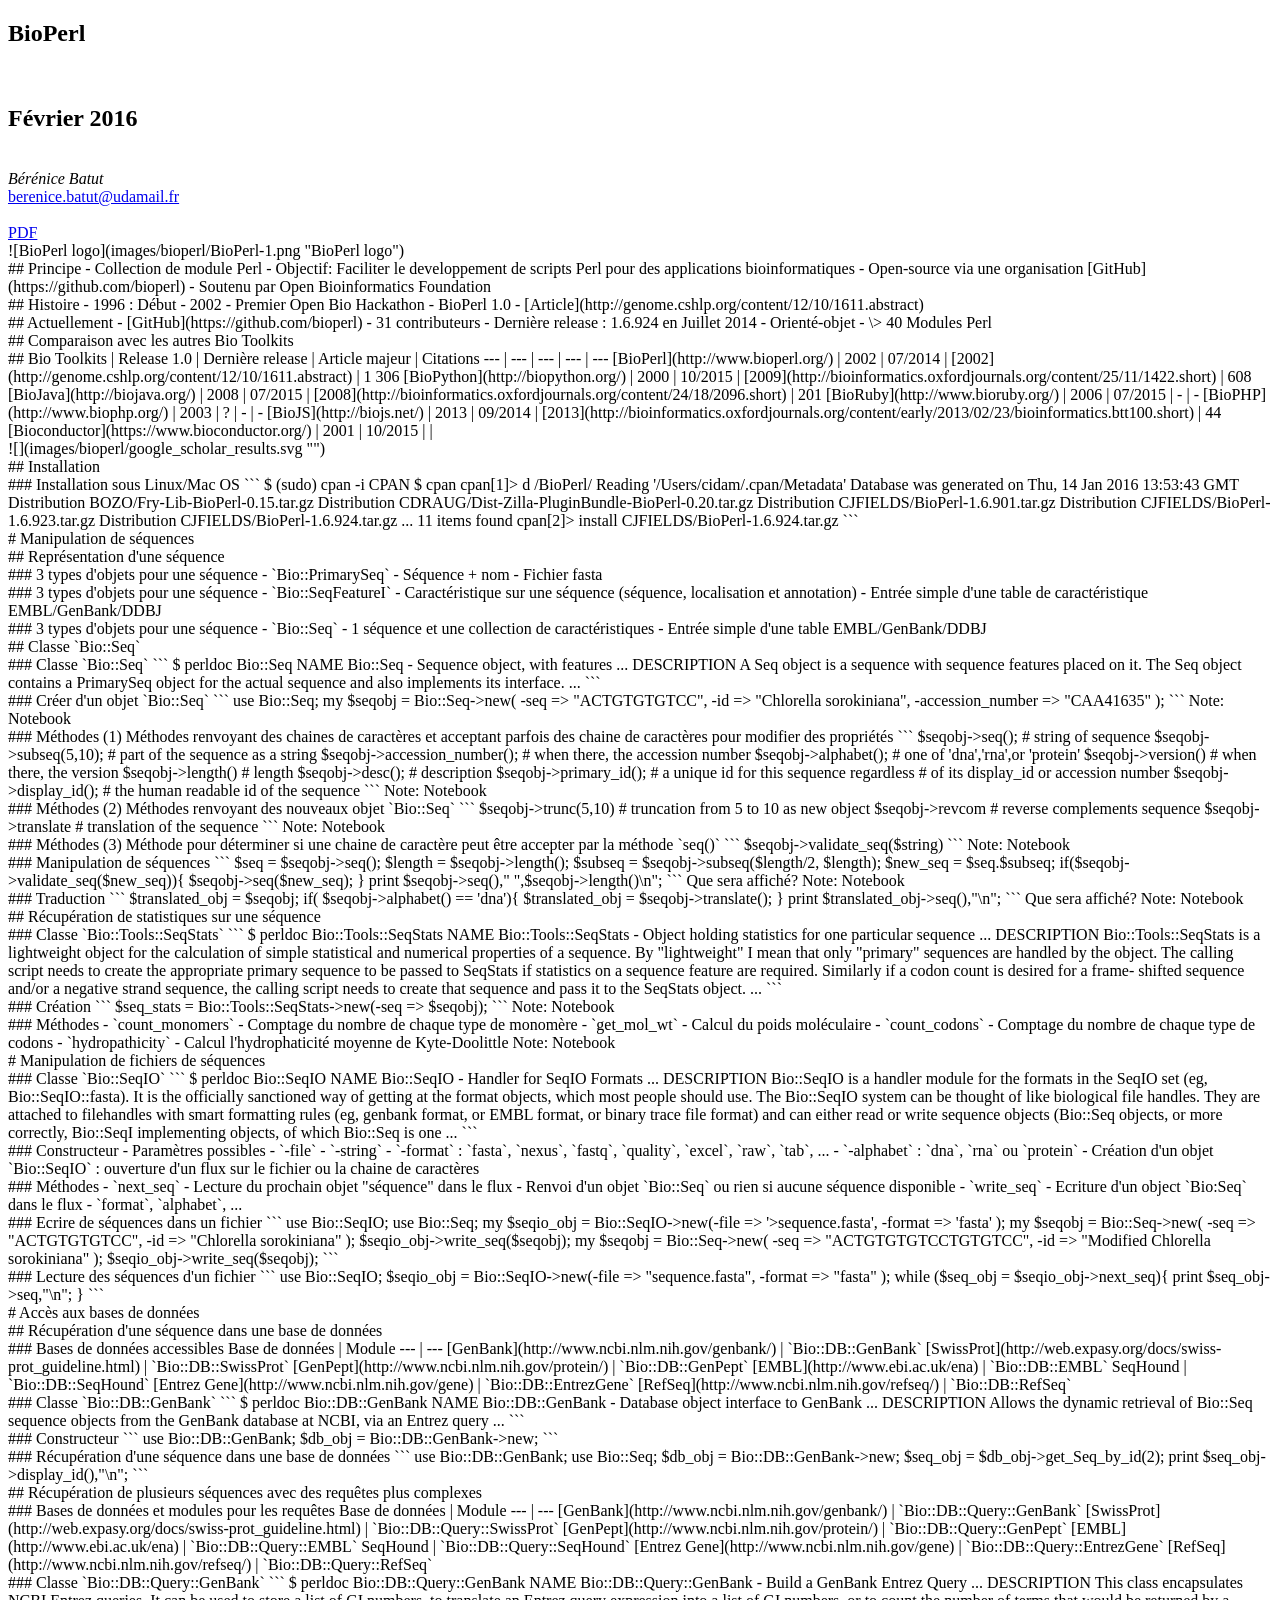
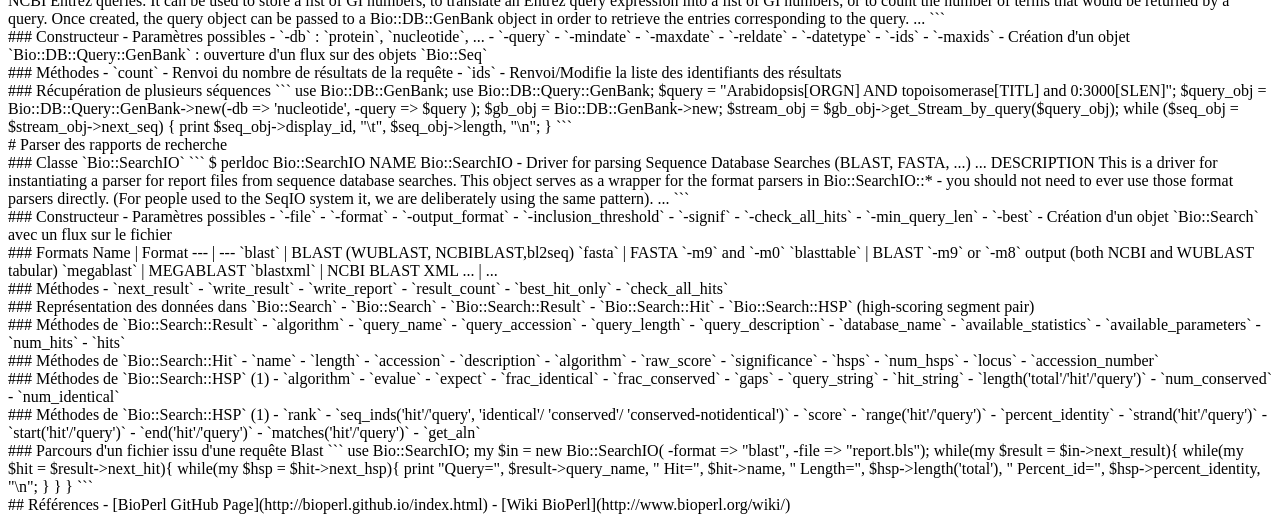
==== commit cd9e8445: "Add notes and some commands in notebook for bio:seq" ====
--- a/bioperl.html
+++ b/bioperl.html
@@ -168,9 +168,19 @@
                         - `Bio::PrimarySeq`
                             - Séquence + nom
                             - Fichier fasta
+                    </section>
+
+                    <section data-markdown>
+                        ### 3 types d'objets pour une séquence
+
                         - `Bio::SeqFeatureI`
                             - Caractéristique sur une séquence (séquence, localisation et annotation)
                             - Entrée simple d'une table de caractéristique EMBL/GenBank/DDBJ
+                    </section>
+
+                    <section data-markdown>
+                        ### 3 types d'objets pour une séquence
+
                         - `Bio::Seq`
                             - 1 séquence et une collection de caractéristiques 
                             - Entrée simple d'une table EMBL/GenBank/DDBJ 
@@ -200,7 +210,7 @@
                         ```
                     </section>
 
-                    <section data-markdown>
+                    <section data-markdown data-separator-notes="Note:">
                         ### Créer d'un objet `Bio::Seq`
 
                         ```
@@ -213,7 +223,10 @@
                         );
                         ```
                         
-                    </section>
+                        Note:
+
+                        Notebook
+                    </section data-separator-notes="Note:">
 
                     <section data-markdown>
                         ### Méthodes (1)
@@ -228,16 +241,19 @@
                         $seqobj->accession_number(); # when there, the accession number
                         $seqobj->alphabet();         # one of 'dna','rna',or 'protein'
                         $seqobj->version()           # when there, the version
-                        $seqobj->keywords();         # when there, the Keywords line
                         $seqobj->length()            # length
                         $seqobj->desc();             # description
                         $seqobj->primary_id();       # a unique id for this sequence regardless
                         # of its display_id or accession number
                         $seqobj->display_id();       # the human readable id of the sequence
                         ```
-                    </section>
-
-                    <section data-markdown>
+
+                        Note:
+
+                        Notebook
+                    </section>
+
+                    <section data-markdown data-separator-notes="Note:">
                         ### Méthodes (2)
 
                         Méthodes renvoyant des nouveaux objet `Bio::Seq`
@@ -247,9 +263,13 @@
                         $seqobj->revcom       # reverse complements sequence
                         $seqobj->translate    # translation of the sequence
                         ```
-                    </section>
-
-                    <section data-markdown>
+
+                        Note:
+
+                        Notebook
+                    </section>
+
+                    <section data-markdown data-separator-notes="Note:">
                         ### Méthodes (3)
 
                         Méthode pour déterminer si une chaine de caractère peut être 
@@ -259,9 +279,12 @@
                         $seqobj->validate_seq($string)
                         ```
 
-                    </section>
-
-                    <section data-markdown>
+                        Note:
+
+                        Notebook
+                    </section>
+
+                    <section data-markdown data-separator-notes="Note:">
                         ### Manipulation de séquences
 
                         ```
@@ -274,9 +297,15 @@
                         }
                         print $seqobj->seq()," ",$seqobj->length()\n";
                         ```
-                    </section>
-
-                    <section data-markdown>
+
+                        Que sera affiché?
+
+                        Note:
+
+                        Notebook
+                    </section>
+
+                    <section data-markdown data-separator-notes="Note:">
                         ### Traduction
 
                         ```
@@ -286,6 +315,12 @@
                         }
                         print $translated_obj->seq(),"\n";
                         ```
+
+                        Que sera affiché?
+
+                        Note:
+
+                        Notebook
                     </section>
 
                     <section data-markdown>
@@ -318,7 +353,19 @@
                         ```
                     </section>
 
-                    <section data-markdown>
+                    <section data-markdown data-separator-notes="Note:">
+                        ### Création 
+
+                        ```
+                        $seq_stats  =  Bio::Tools::SeqStats->new(-seq => $seqobj);
+                        ```
+
+                        Note:
+
+                        Notebook
+                    </section>
+
+                    <section data-markdown data-separator-notes="Note:">
                         ### Méthodes
 
                         - `count_monomers`
@@ -330,36 +377,9 @@
                         - `hydropathicity`
                             - Calcul l'hydrophaticité moyenne de Kyte-Doolittle 
 
-                    </section>
-
-                    <section data-markdown>
-                        <script type="text/template">
-                        ### QCM
-
-                        ```
-                        sub f{
-                            my ($x,$y) = @_;
-                            $$x = 20;
-                            $z = $y+10;
-                            return (\$z); 
-                        }
-                        my $v = 10;
-                        my $w = 20;
-                        my $x = f(\$v,$w);
-                        my $y = $$x + $v;
-                        ```
-
-                        Que contient `$y`?
-
-                        <ul class="requirements">
-                            <li>
-                                <p><i class="fa fa-square-o"></i> 30</p>
-                                <p><i class="fa fa-square-o"></i> 40</p>
-                                <p><i class="fa fa-square-o"></i> 50</p>
-                                <p><i class="fa fa-square-o"></i> 60</p>
-                            </li>
-                        </ul>
-                        </script>
+                        Note:
+
+                        Notebook
                     </section>
                 </section>
 
@@ -456,7 +476,7 @@
                         ```
                     </section>
 
-                    <section data-markdown>
+                    <!--<section data-markdown>
                         <script type="text/template">
                         ### QCM
 
@@ -484,7 +504,7 @@
                             </li>
                         </ul>
                         </script>
-                    </section>
+                    </section>-->
 
                 </section>
 
@@ -864,6 +884,7 @@
                     { src: 'reveal.js/plugin/markdown/marked.js', condition: function() { return !!document.querySelector( '[data-markdown]' ); } },
                     { src: 'reveal.js/plugin/markdown/markdown.js', condition: function() { return !!document.querySelector( '[data-markdown]' ); } },
                     { src: 'js/highlight.js', async: true, callback: function() { hljs.initHighlightingOnLoad(); } },
+                    { src: 'reveal.js/plugin/notes/notes.js', async: true },
                 ]
             });
         </script>
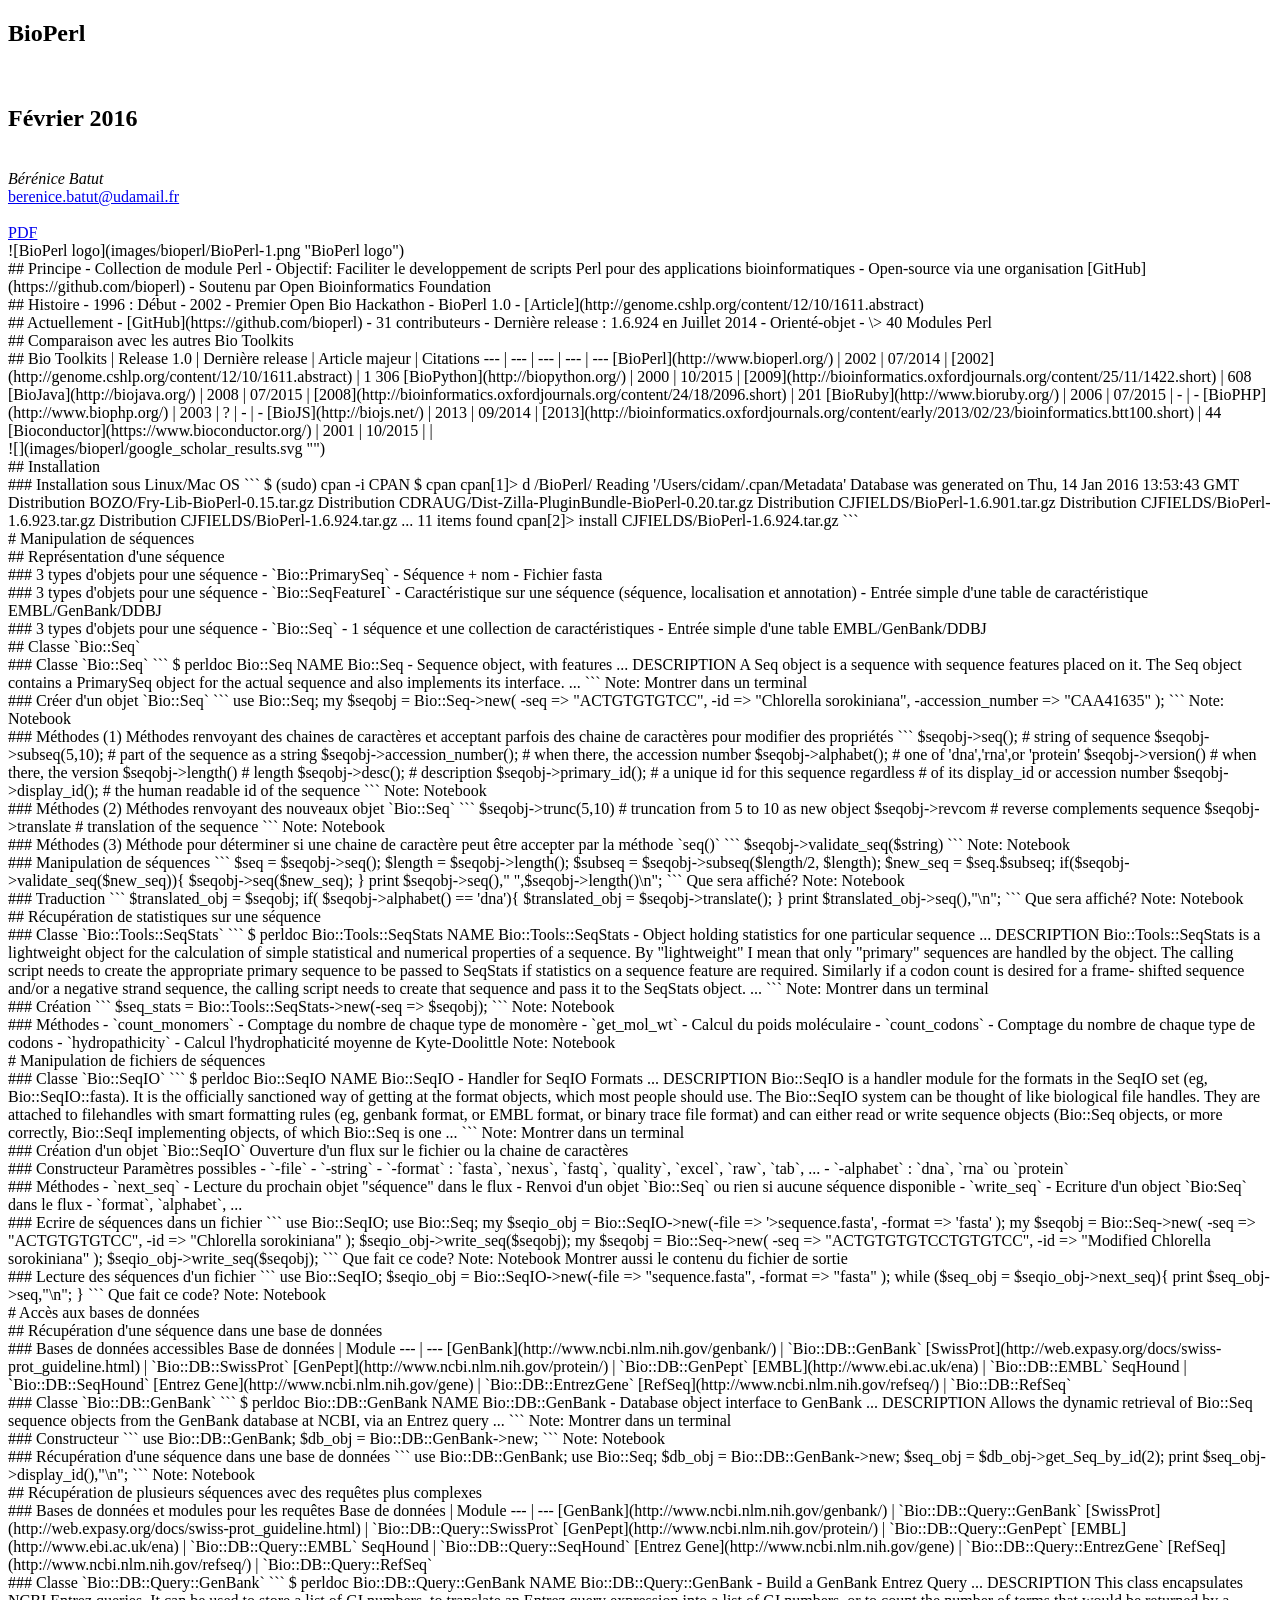
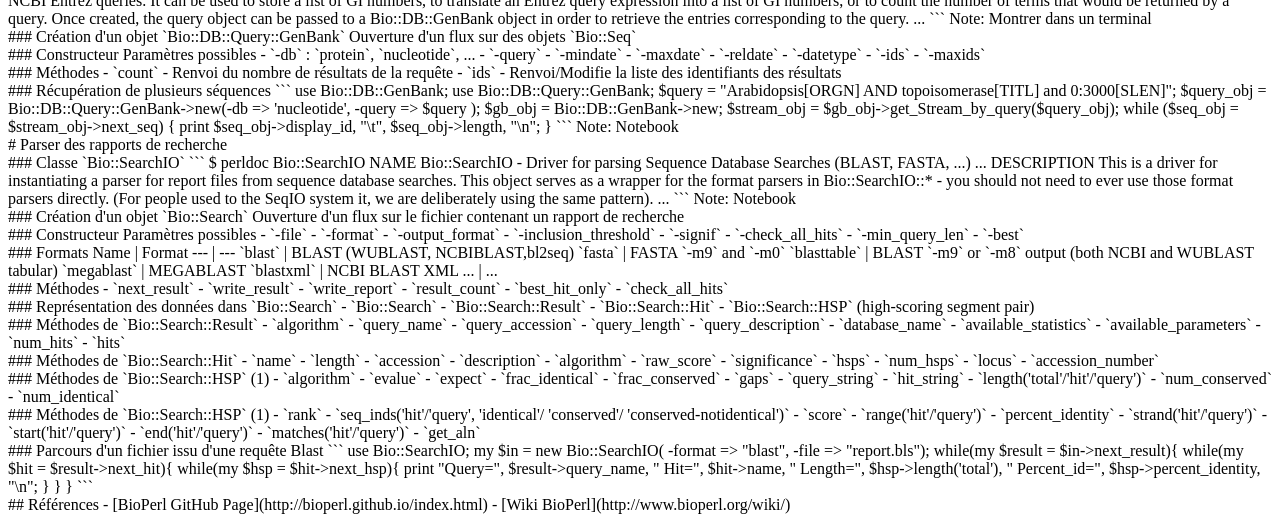
==== commit 3e93749d: "End review bioperl lesson" ====
--- a/bioperl.html
+++ b/bioperl.html
@@ -190,7 +190,7 @@
                         ## Classe `Bio::Seq`
                     </section>
 
-                    <section data-markdown>
+                    <section data-markdown data-separator-notes="Note:">
                         ### Classe `Bio::Seq`
 
                         ```
@@ -208,6 +208,10 @@
 
                            ...
                         ```
+
+                        Note:
+
+                        Montrer dans un terminal
                     </section>
 
                     <section data-markdown data-separator-notes="Note:">
@@ -327,7 +331,7 @@
                         ## Récupération de statistiques sur une séquence
                     </section>
 
-                    <section data-markdown>
+                    <section data-markdown data-separator-notes="Note:">
                         ### Classe `Bio::Tools::SeqStats`
 
                         ```
@@ -351,6 +355,10 @@
 
                            ...
                         ```
+
+                        Note:
+
+                        Montrer dans un terminal
                     </section>
 
                     <section data-markdown data-separator-notes="Note:">
@@ -388,7 +396,7 @@
                         # Manipulation de fichiers de séquences
                     </section>
 
-                    <section data-markdown>
+                    <section data-markdown data-separator-notes="Note:">
                         ### Classe `Bio::SeqIO`
 
                         ```
@@ -411,18 +419,27 @@
                            correctly, Bio::SeqI implementing objects, of which Bio::Seq is one
                            ...
                         ```
+
+                        Note:
+
+                        Montrer dans un terminal
+                    </section>
+
+                    <section data-markdown>
+                        ### Création d'un objet `Bio::SeqIO`
+                        
+                        Ouverture d'un flux sur le fichier ou la chaine de caractères                       
+
                     </section>
 
                     <section data-markdown>
                         ### Constructeur
 
-                        - Paramètres possibles
-                            - `-file`
-                            - `-string`
-                            - `-format` : `fasta`, `nexus`, `fastq`, `quality`, `excel`, `raw`, `tab`, ...
-                            - `-alphabet` : `dna`, `rna` ou `protein`  
-                        - Création d'un objet `Bio::SeqIO` : ouverture d'un flux
-                        sur le fichier ou la chaine de caractères                       
+                        Paramètres possibles
+                        - `-file`
+                        - `-string`
+                        - `-format` : `fasta`, `nexus`, `fastq`, `quality`, `excel`, `raw`, `tab`, ...
+                        - `-alphabet` : `dna`, `rna` ou `protein`  
 
                     </section>
 
@@ -439,7 +456,7 @@
 
                     </section>
 
-                    <section data-markdown>
+                    <section data-markdown data-separator-notes="Note:">
                         ### Ecrire de séquences dans un fichier
 
                         ```
@@ -458,10 +475,18 @@
                         );
                         $seqio_obj->write_seq($seqobj);
                         ```
-                    </section>
-
-
-                    <section data-markdown>
+
+                        Que fait ce code?
+
+                        Note:
+
+                        Notebook
+
+                        Montrer aussi le contenu du fichier de sortie
+                    </section>
+
+
+                    <section data-markdown data-separator-notes="Note:">
                         ### Lecture des séquences d'un fichier
 
                         ```
@@ -474,37 +499,13 @@
                             print $seq_obj->seq,"\n";
                         }
                         ```
-                    </section>
-
-                    <!--<section data-markdown>
-                        <script type="text/template">
-                        ### QCM
-
-                        ```
-                        sub f{
-                            my ($x,$y) = @_;
-                            $$x = 20;
-                            $z = $y+10;
-                            return (\$z); 
-                        }
-                        my $v = 10;
-                        my $w = 20;
-                        my $x = f(\$v,$w);
-                        my $y = $$x + $v;
-                        ```
-
-                        Que contient `$y`?
-
-                        <ul class="requirements">
-                            <li>
-                                <p><i class="fa fa-square-o"></i> 30</p>
-                                <p><i class="fa fa-square-o"></i> 40</p>
-                                <p><i class="fa fa-square-o"></i> 50</p>
-                                <p><i class="fa fa-square-o"></i> 60</p>
-                            </li>
-                        </ul>
-                        </script>
-                    </section>-->
+
+                        Que fait ce code?
+
+                        Note: 
+
+                        Notebook
+                    </section>
 
                 </section>
 
@@ -531,7 +532,7 @@
                         [RefSeq](http://www.ncbi.nlm.nih.gov/refseq/) | `Bio::DB::RefSeq`
                     </section>
 
-                    <section data-markdown>
+                    <section data-markdown data-separator-notes="Note:">
                         ### Classe `Bio::DB::GenBank`
 
                         ```
@@ -549,9 +550,13 @@
 
                             ...
                         ```
-                    </section>
-
-                    <section data-markdown>
+
+                        Note:
+
+                        Montrer dans un terminal
+                    </section>
+
+                    <section data-markdown data-separator-notes="Note:">
                         ### Constructeur
 
                         ```
@@ -559,6 +564,10 @@
  
                         $db_obj = Bio::DB::GenBank->new;
                         ```
+
+                        Note:
+
+                        Notebook
                     </section>
 
                     <section data-markdown>
@@ -575,7 +584,7 @@
                         </script>
                     </section>
 
-                    <section data-markdown>
+                    <section data-markdown data-separator-notes="Note:">
                         ### Récupération d'une séquence dans une base de données
 
                         ```
@@ -588,6 +597,10 @@
 
                         print $seq_obj->display_id(),"\n";
                         ```
+
+                        Note:
+
+                        Notebook
                     </section>
 
                     <section data-markdown>
@@ -608,7 +621,7 @@
                         [RefSeq](http://www.ncbi.nlm.nih.gov/refseq/) | `Bio::DB::Query::RefSeq`
                     </section>
 
-                    <section data-markdown>
+                    <section data-markdown data-separator-notes="Note:">
                         ### Classe `Bio::DB::Query::GenBank`
 
                         ```
@@ -630,23 +643,31 @@
 
                             ...
                         ```
+
+                        Note:
+
+                        Montrer dans un terminal
+                    </section>
+
+                    <section data-markdown>
+                        ### Création d'un objet `Bio::DB::Query::GenBank`
+
+                        Ouverture d'un flux sur des objets `Bio::Seq`
                     </section>
 
                     <section data-markdown>
                         ### Constructeur
 
-                        - Paramètres possibles
-                            - `-db` : `protein`, `nucleotide`, ...
-                            - `-query`   
-                            - `-mindate`
-                            - `-maxdate`  
-                            - `-reldate`  
-                            - `-datetype` 
-                            - `-ids`      
-                            - `-maxids`
-                        - Création d'un objet `Bio::DB::Query::GenBank` : ouverture 
-                        d'un flux sur des objets `Bio::Seq`
-
+                        Paramètres possibles
+
+                        - `-db` : `protein`, `nucleotide`, ...
+                        - `-query`   
+                        - `-mindate`
+                        - `-maxdate`  
+                        - `-reldate`  
+                        - `-datetype` 
+                        - `-ids`      
+                        - `-maxids`
                     </section>
 
                     <section data-markdown>
@@ -659,7 +680,7 @@
 
                     </section>
 
-                    <section data-markdown>
+                    <section data-markdown data-separator-notes="Note:">
                         ### Récupération de plusieurs séquences
 
                         ```
@@ -679,6 +700,9 @@
                         }
                         ```
 
+                        Note:
+
+                        Notebook
                     </section>
 
                 </section>
@@ -688,7 +712,7 @@
                         # Parser des rapports de recherche
                     </section>
 
-                    <section data-markdown>
+                    <section data-markdown data-separator-notes="Note:">
                         ### Classe `Bio::SearchIO`
 
                         ```
@@ -710,21 +734,34 @@
 
                             ...
                         ```
+
+                        Note:
+
+                        Notebook
+                    </section>
+
+                    <section data-markdown>
+                        ### Création d'un objet `Bio::Search`
+
+                        Ouverture d'un flux sur le fichier contenant un rapport 
+                        de recherche
+
                     </section>
 
                     <section data-markdown>
                         ### Constructeur
 
-                        - Paramètres possibles
-                            - `-file` 
-                            - `-format`
-                            - `-output_format`
-                            - `-inclusion_threshold`
-                            - `-signif`
-                            - `-check_all_hits`
-                            - `-min_query_len`
-                            - `-best`  
-                        - Création d'un objet `Bio::Search` avec un flux sur le fichier
+                        Paramètres possibles
+
+                        - `-file` 
+                        - `-format`
+                        - `-output_format`
+                        - `-inclusion_threshold`
+                        - `-signif`
+                        - `-check_all_hits`
+                        - `-min_query_len`
+                        - `-best` 
+
                     </section>
 
                     <section data-markdown>
